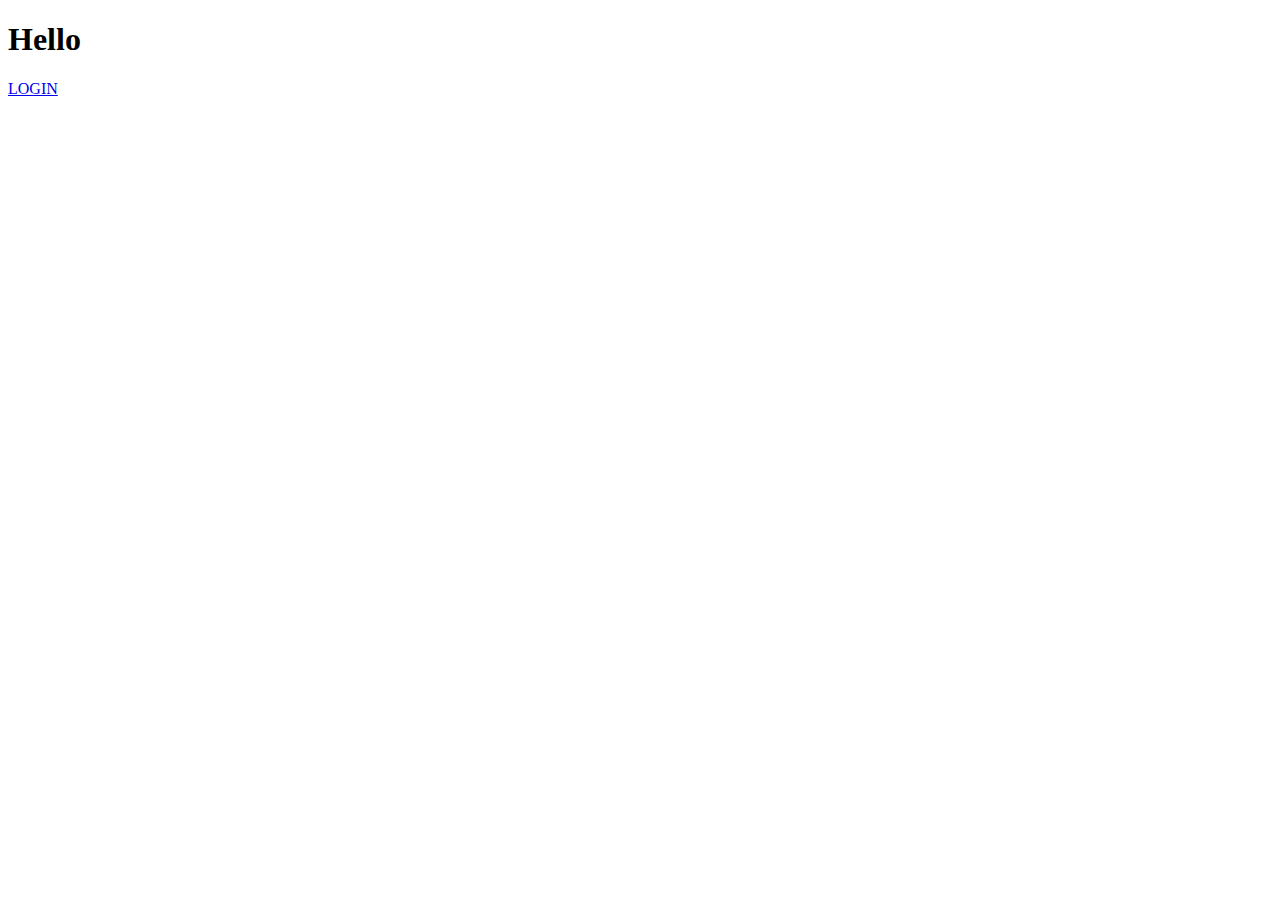
==== src/main/resources/templates/index.html @ 9fa1e7ca "Initial commit" ====
<!doctype html>
<html lang="en">

<head>
  <meta charset="utf-8" />
  <meta http-equiv="X-UA-Compatible" content="IE=edge" />
  <title>Demo</title>
  <meta name="description" content="" />
  <meta name="viewport" content="width=device-width" />
  <base href="/" />
  <link rel="stylesheet" type="text/css" href="/webjars/bootstrap/css/bootstrap.min.css" />
  <script type="text/javascript" src="/webjars/jquery/jquery.min.js"></script>
  <script type="text/javascript" src="/webjars/bootstrap/js/bootstrap.min.js"></script>
</head>

<body>
  <div class="containter unauthenticated">
    <h1>Hello</h1>
    <div class="btn btn-primary">
      <a href="/sign-in">LOGIN</a>
    </div>
  </div>
  <div class="container authenticated" style="display: none">
    <div>
      Logged in as: <span id="user"></span>
    </div>

    <div>
      <button onClick="logout()" class="btn btn-primary">Logout</button>
    </div>

    <div style="float: right;">
      <h2>Owned rooms:</h2>
      <div id="owned_rooms">

      </div>

      <h2>Avaliable rooms:</h2>
      <div id="avaliable_rooms">

      </div>
    </div>

  </div>

  <script type="text/javascript" src="/webjars/js-cookie/js.cookie.js"></script>
  <script>
    $.ajaxSetup({
      beforeSend: function (xhr, settings) {
        if (settings.type == 'POST' || settings.type == 'PUT'
          || settings.type == 'DELETE') {
          if (!(/^http:.*/.test(settings.url) || /^https:.*/
            .test(settings.url))) {
            // Only send the token to relative URLs i.e. locally.
            xhr.setRequestHeader("X-XSRF-TOKEN", Cookies
              .get('XSRF-TOKEN'));
          }
        }
      }
    });

  </script>
  <script>
    $.get("/getactiveuseremail", function (data) {
      if (data.email) {
        $("#user").html(data.email);
        $(".unauthenticated").hide();
        $(".authenticated").show();
      }
    });

    $.get("/api/v1/room/get-owned", function (data) {
      if (data) {
        var jsonData = eval(data);
        var content = getNamesFromJSON(jsonData);
        $("#owned_rooms").html(content);
      }
      else
        $("#owned_rooms").hide();
    });

    $.get("/api/v1/room/get-avaliable", function (data) {
      if (data) {
        var jsonData = eval(data);
        var content = getNamesFromJSON(jsonData);
        $("#avaliable_rooms").html(content);
      }
      else
        $("#avaliable_rooms").hide();
    });

    function getNamesFromJSON(json) {
      var content = "";
      json.forEach(function (obj) {
        content += "* <a href=\"/api/v1/room/get/" + obj.id + " \">" + obj.name + "</a><br>";
      });
      return content;
    }

    var logout = function () {
      $.post("/logout", function () {
        $("#user").html('');
        $(".unauthenticated").show();
        $(".authenticated").hide();
      })
      return true;
    }



  </script>
</body>

</html>
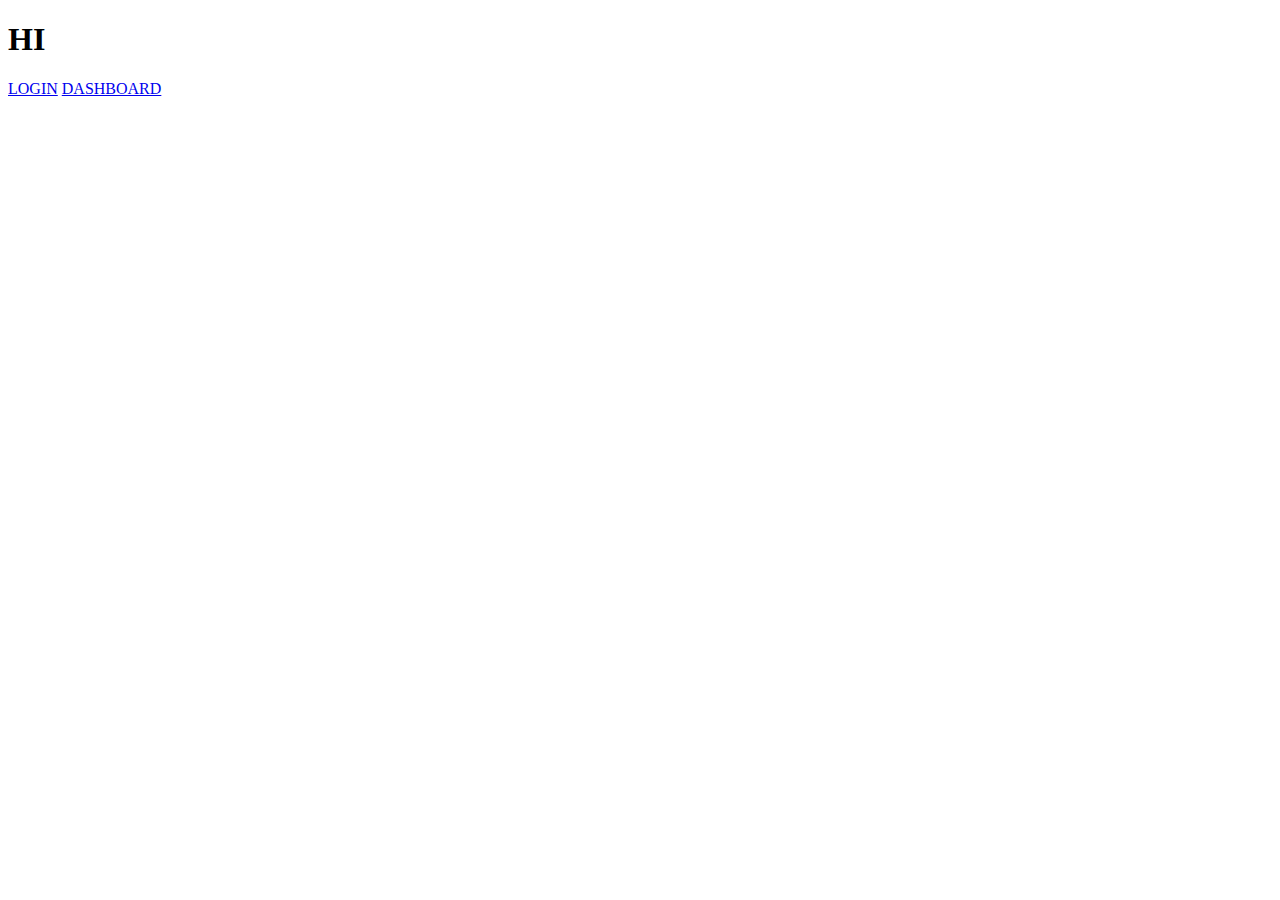
==== commit dcc0a717: "update 27.11.2020" ====
--- a/src/main/resources/templates/index.html
+++ b/src/main/resources/templates/index.html
@@ -1,114 +1,17 @@
-<!doctype html>
-<html lang="en">
+<!DOCTYPE html>
+<html>
 
 <head>
-  <meta charset="utf-8" />
-  <meta http-equiv="X-UA-Compatible" content="IE=edge" />
-  <title>Demo</title>
-  <meta name="description" content="" />
-  <meta name="viewport" content="width=device-width" />
-  <base href="/" />
-  <link rel="stylesheet" type="text/css" href="/webjars/bootstrap/css/bootstrap.min.css" />
-  <script type="text/javascript" src="/webjars/jquery/jquery.min.js"></script>
-  <script type="text/javascript" src="/webjars/bootstrap/js/bootstrap.min.js"></script>
+  <title>SHARECODE</title>
+  <meta http-equiv="Content-Type" content="text/html; charset=UTF-8" />
+  <link rel="stylesheet" type="text/css" href="/css/themes.css" />
 </head>
 
 <body>
-  <div class="containter unauthenticated">
-    <h1>Hello</h1>
-    <div class="btn btn-primary">
-      <a href="/sign-in">LOGIN</a>
-    </div>
-  </div>
-  <div class="container authenticated" style="display: none">
-    <div>
-      Logged in as: <span id="user"></span>
-    </div>
-
-    <div>
-      <button onClick="logout()" class="btn btn-primary">Logout</button>
-    </div>
-
-    <div style="float: right;">
-      <h2>Owned rooms:</h2>
-      <div id="owned_rooms">
-
-      </div>
-
-      <h2>Avaliable rooms:</h2>
-      <div id="avaliable_rooms">
-
-      </div>
-    </div>
-
-  </div>
-
-  <script type="text/javascript" src="/webjars/js-cookie/js.cookie.js"></script>
-  <script>
-    $.ajaxSetup({
-      beforeSend: function (xhr, settings) {
-        if (settings.type == 'POST' || settings.type == 'PUT'
-          || settings.type == 'DELETE') {
-          if (!(/^http:.*/.test(settings.url) || /^https:.*/
-            .test(settings.url))) {
-            // Only send the token to relative URLs i.e. locally.
-            xhr.setRequestHeader("X-XSRF-TOKEN", Cookies
-              .get('XSRF-TOKEN'));
-          }
-        }
-      }
-    });
-
-  </script>
-  <script>
-    $.get("/getactiveuseremail", function (data) {
-      if (data.email) {
-        $("#user").html(data.email);
-        $(".unauthenticated").hide();
-        $(".authenticated").show();
-      }
-    });
-
-    $.get("/api/v1/room/get-owned", function (data) {
-      if (data) {
-        var jsonData = eval(data);
-        var content = getNamesFromJSON(jsonData);
-        $("#owned_rooms").html(content);
-      }
-      else
-        $("#owned_rooms").hide();
-    });
-
-    $.get("/api/v1/room/get-avaliable", function (data) {
-      if (data) {
-        var jsonData = eval(data);
-        var content = getNamesFromJSON(jsonData);
-        $("#avaliable_rooms").html(content);
-      }
-      else
-        $("#avaliable_rooms").hide();
-    });
-
-    function getNamesFromJSON(json) {
-      var content = "";
-      json.forEach(function (obj) {
-        content += "* <a href=\"/api/v1/room/get/" + obj.id + " \">" + obj.name + "</a><br>";
-      });
-      return content;
-    }
-
-    var logout = function () {
-      $.post("/logout", function () {
-        $("#user").html('');
-        $(".unauthenticated").show();
-        $(".authenticated").hide();
-      })
-      return true;
-    }
-
-
-
-  </script>
+  <script src="/js/global.js"></script>
+  <h1>HI</h1>
+  <a href="/sign-in">LOGIN</a>
+  <a href="/dashboard">DASHBOARD</a>
 </body>
 
 </html>